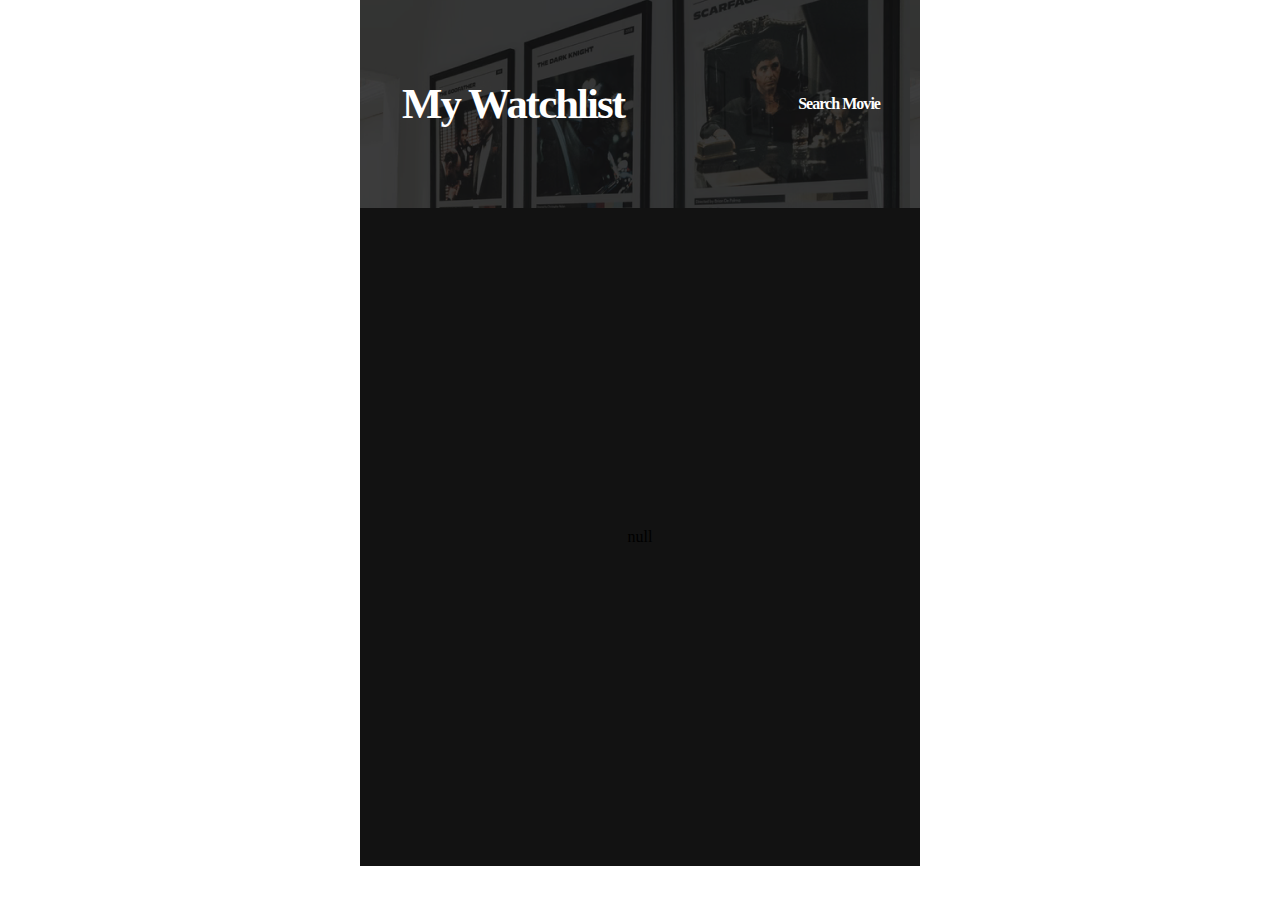
==== watchlist.html @ cd7ac7e5 "upd" ====
<!DOCTYPE html>
<html lang="en">
  <head>
    <meta charset="UTF-8" />
    <meta name="viewport" content="width=device-width, initial-scale=1.0" />
    <title>Document</title>
    <link rel="stylesheet" href="index.css" />
  </head>

  <body>
    <header>
      <h1>My Watchlist</h1>
      <a href="index.html" class="pointer">Search Movie</a>
    </header>
    <section id="wlbody" class="body">
      <!-- <div id="startPlaceholder">
      <img src="img/Icon.png" alt="Icon">
        <h3>Start exploring</h3>
      </div> -->
    </section>
    <script src="watchlist.js"></script>
  </body>
</html>
---- index.css ----
html,
body{
    margin: 0 auto;
    padding: 0;
    width: 560px;
}
header{
    height: 208px;
    background-image: url("img/image\ 36.png");
    background-color: #121212;
    display: flex;
}
h1{
    color: #FFF;
    text-align: justify;
    font-family: Inter;
    font-size: 42.795px;
    font-style: normal;
    font-weight: 800;
    line-height: 23.775px; /* 55.556% */
    letter-spacing: -1.926px;
    margin: auto 42px;
}
a{
    color: #FFF;
    text-align: justify;
    font-family: Inter;
    font-size: 16px;
    font-style: normal;
    font-weight: 800;
    line-height: 23.775px; /* 111.111% */
    letter-spacing: -0.971px;
    margin: auto 40px auto auto;
    text-decoration: none;
}
.searchBox{
    display: flex;
    position: absolute;
    height: 20px;
    padding: 0 60px;
    top : 190px;
}
#inputMovieName{
    display: block;
    height: 38px;
    width: 272px;
    border: none;
    background-color: #2E2E2F;
    color: #fff;
}
#searchButton{
    display: flex;
    width: 120px;
    padding: 18px 11px 18px 17px;
    justify-content: center;
    align-items: center;
    gap: 8px;
    flex-shrink: 0;
    align-self: stretch;
    background-color: #2E2E2F;
    color: #fff;
    cursor: pointer;
    transition: all 0.3s;
}
#searchButton:hover{
    background-color: #fff;
    color: #000;
    transform: scale(1.1);
}
.searchBox img{
    background-color: #2E2E2F;
    padding: 10px;
}

section{
    background-color: #121212;
    height: 570px;
    display: flex;
    flex-direction: column;
    justify-content: center;
    align-items: center;
    padding: 44px;
}
h3{
    color: #2E2E2F;
    text-align: center;
    font-family: Inter;
    font-size: 18px;
    font-style: normal;
    font-weight: 700;
    line-height: 20px; /* 111.111% */
}

.movies{
    display: flex;
    padding-bottom: 21px;
}
#movieImg{
    width: 100px;
    height: 150px;
}
.aboutMovie{
    display: flex;
    flex-direction: column;
    justify-content: center;
    margin: 0 20px;
    color: #ffffff;
}
#movieName{
    margin-bottom: 10px;
    margin-top: 5px;
}
.content{
    color: #FFF;
    font-family: Inter;
    font-size: 12px;
    font-style: normal;
    font-weight: 400;
    line-height: 20px; /* 166.667% */
    display: flex;
    gap: 18px;
}
p{
    color: #A5A5A5;
    font-family: Inter;
    font-size: 14px;
    font-style: normal;
    font-weight: 400;
    line-height: 20px; /* 142.857% */   
}
.pointer{
    cursor: pointer;
}
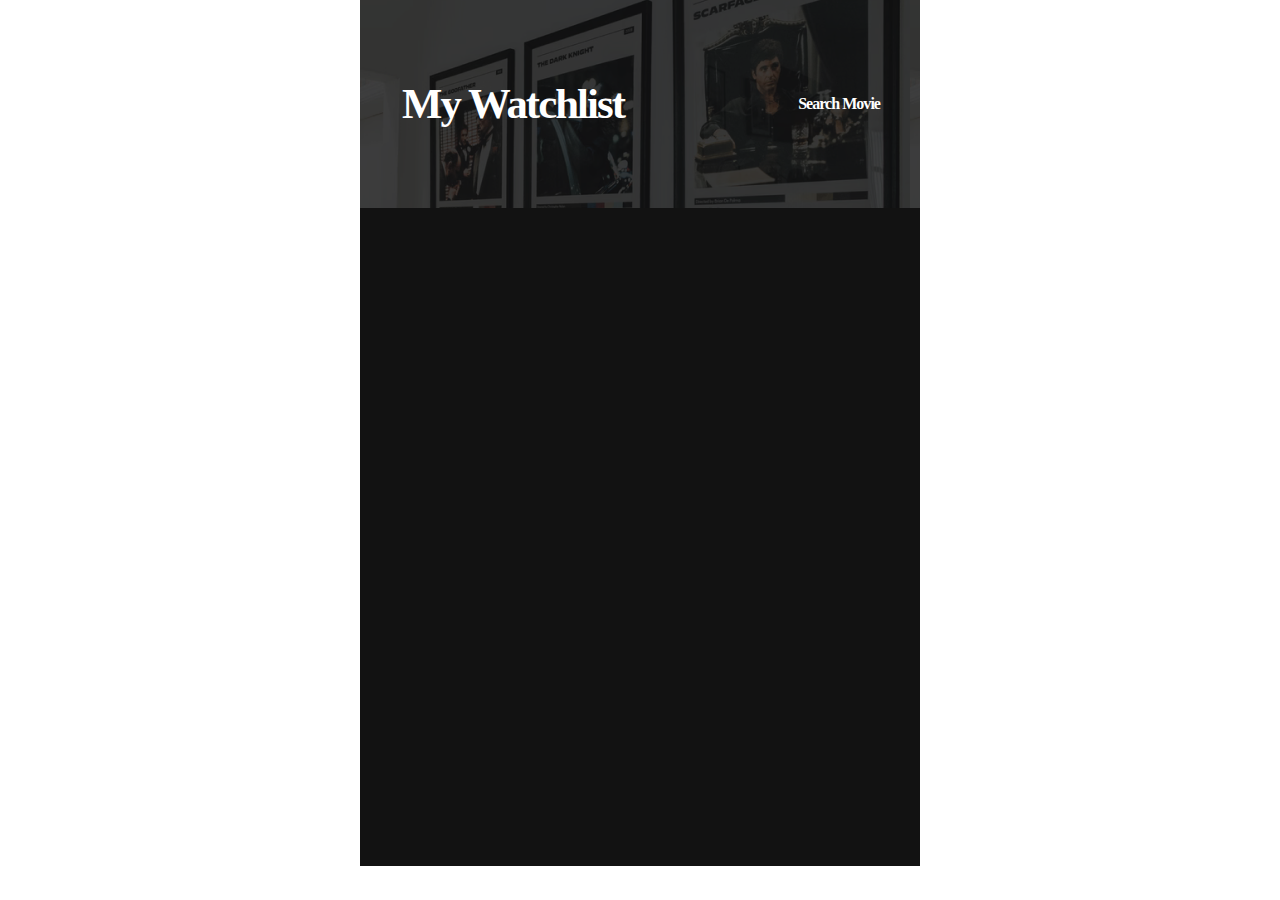
==== commit 25ffb238: "upd" ====
--- a/watchlist.html
+++ b/watchlist.html
@@ -4,7 +4,7 @@
     <meta charset="UTF-8" />
     <meta name="viewport" content="width=device-width, initial-scale=1.0" />
     <title>Document</title>
-    <link rel="stylesheet" href="index.css" />
+    <link rel="stylesheet" href="watchlist.css" />
   </head>
 
   <body>
--- a/watchlist.css
+++ b/watchlist.css
@@ -0,0 +1,130 @@
+html,
+body{
+    margin: 0 auto;
+    padding: 0;
+    width: 560px;
+}
+header{
+    height: 208px;
+    background-image: url("img/image\ 36.png");
+    background-color: #121212;
+    display: flex;
+}
+h1{
+    color: #FFF;
+    text-align: justify;
+    font-family: Inter;
+    font-size: 42.795px;
+    font-style: normal;
+    font-weight: 800;
+    line-height: 23.775px; /* 55.556% */
+    letter-spacing: -1.926px;
+    margin: auto 42px;
+}
+a{
+    color: #FFF;
+    text-align: justify;
+    font-family: Inter;
+    font-size: 16px;
+    font-style: normal;
+    font-weight: 800;
+    line-height: 23.775px; /* 111.111% */
+    letter-spacing: -0.971px;
+    margin: auto 40px auto auto;
+    text-decoration: none;
+}
+.searchBox{
+    display: flex;
+    position: absolute;
+    height: 20px;
+    padding: 0 60px;
+    top : 190px;
+}
+#inputMovieName{
+    display: block;
+    height: 38px;
+    width: 272px;
+    border: none;
+    background-color: #2E2E2F;
+    color: #fff;
+}
+#searchButton{
+    display: flex;
+    width: 120px;
+    padding: 18px 11px 18px 17px;
+    justify-content: center;
+    align-items: center;
+    gap: 8px;
+    flex-shrink: 0;
+    align-self: stretch;
+    background-color: #2E2E2F;
+    color: #fff;
+    cursor: pointer;
+    transition: all 0.3s;
+}
+#searchButton:hover{
+    background-color: #fff;
+    color: #000;
+    transform: scale(1.1);
+}
+.searchBox img{
+    background-color: #2E2E2F;
+    padding: 10px;
+}
+
+section{
+    background-color: #121212;
+    min-height: 570px;
+    display: flex;
+    padding: 44px;
+    flex-direction: column;
+}
+h3{
+    color: #2E2E2F;
+    text-align: center;
+    font-family: Inter;
+    font-size: 18px;
+    font-style: normal;
+    font-weight: 700;
+    line-height: 20px; /* 111.111% */
+}
+
+.movies{
+    display: flex;
+    padding-bottom: 21px;
+}
+#movieImg{
+    width: 100px;
+    height: 150px;
+}
+.aboutMovie{
+    display: flex;
+    flex-direction: column;
+    margin: 0 20px;
+    color: #ffffff;
+}
+#movieName{
+    margin-bottom: 10px;
+    margin-top: 5px;
+}
+.content{
+    color: #FFF;
+    font-family: Inter;
+    font-size: 12px;
+    font-style: normal;
+    font-weight: 400;
+    line-height: 20px; /* 166.667% */
+    display: flex;
+    gap: 18px;
+}
+p{
+    color: #A5A5A5;
+    font-family: Inter;
+    font-size: 14px;
+    font-style: normal;
+    font-weight: 400;
+    line-height: 20px; /* 142.857% */   
+}
+.pointer{
+    cursor: pointer;
+}
